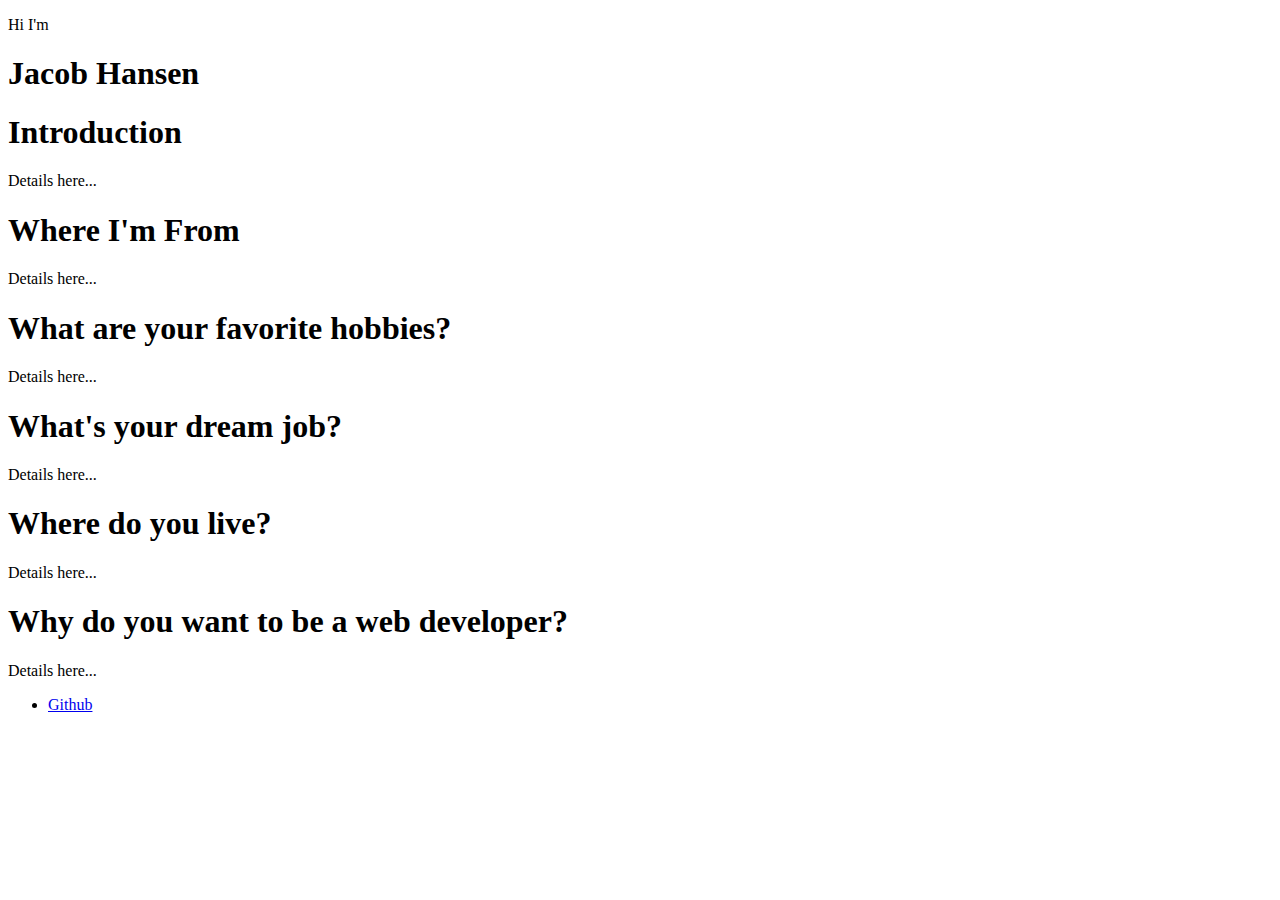
==== index.html @ 7045a370 "updating our h1 tag with our name" ====
<!doctype html>

<html lang="en">

<head>
    <meta charset="utf-8">

    <title>About Me</title>
    <link rel="stylesheet" href="css/style.css">

</head>

<body>
    <header class='masthead'>
        <p class='masthead-intro'>Hi I'm</p>
        <h1 class='masthead-heading'>Jacob Hansen</h1>
    </header>
    <section class="details">
      <h1>Introduction</h1>
      <p>Details here...</p>
      <h1>Where I'm From</h1>
      <p>Details here...</p>
      <h1>What are your favorite hobbies?</h1>
      <p>Details here...</p>
      <h1>What's your dream job?</h1>
      <p>Details here...</p>
      <h1>Where do you live?</h1>
      <p>Details here...</p>
      <h1>Why do you want to be a web developer?</h1>
      <p>Details here...</p>
    </section>

    <footer id="footer">
        <ul class="social">
          <li><a href="http://www.github.com/usernamehere">Github</a></li>
        </ul>
    </footer>
</body>

</html>
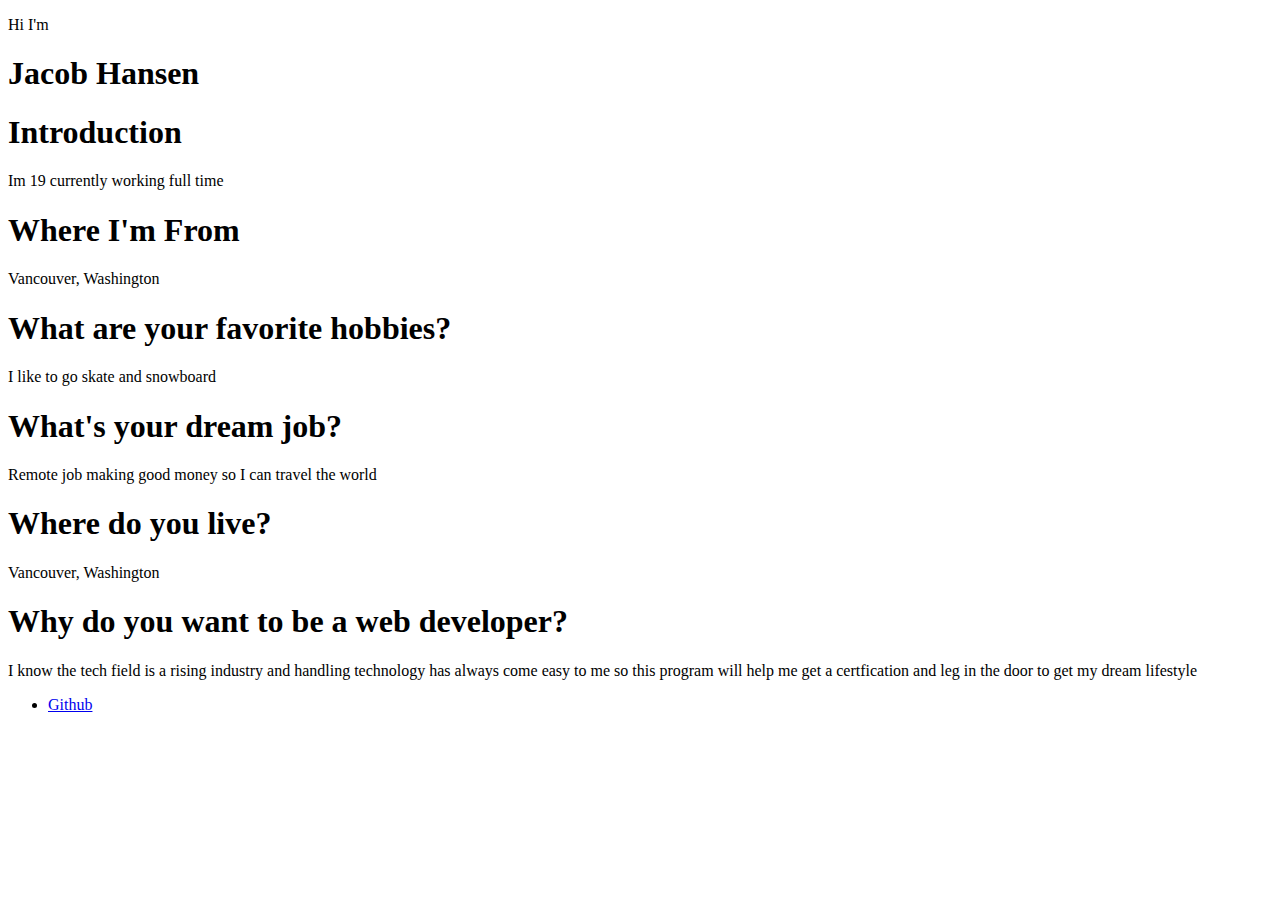
==== commit 3d6646ee: "updating our details" ====
--- a/index.html
+++ b/index.html
@@ -17,17 +17,17 @@
     </header>
     <section class="details">
       <h1>Introduction</h1>
-      <p>Details here...</p>
+      <p>Im 19 currently working full time</p>
       <h1>Where I'm From</h1>
-      <p>Details here...</p>
+      <p>Vancouver, Washington</p>
       <h1>What are your favorite hobbies?</h1>
-      <p>Details here...</p>
+      <p>I like to go skate and snowboard</p>
       <h1>What's your dream job?</h1>
-      <p>Details here...</p>
+      <p>Remote job making good money so I can travel the world</p>
       <h1>Where do you live?</h1>
-      <p>Details here...</p>
+      <p>Vancouver, Washington</p>
       <h1>Why do you want to be a web developer?</h1>
-      <p>Details here...</p>
+      <p>I know the tech field is a rising industry and handling technology has always come easy to me so this program will help me get a certfication and leg in the door to get my dream lifestyle</p>
     </section>
 
     <footer id="footer">
